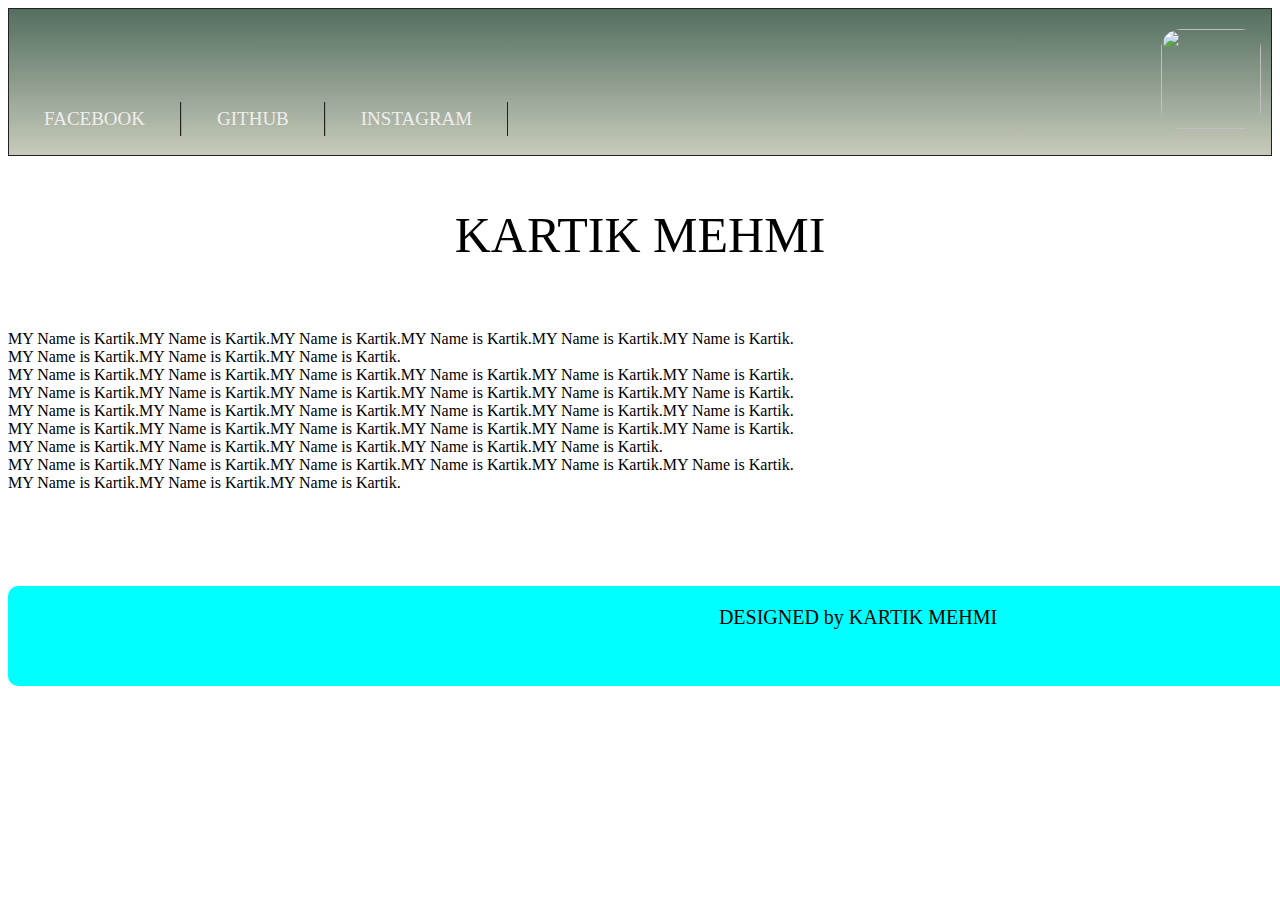
==== index.html @ e42cf08b "Add files via upload" ====
<!DOCTYPE html>
<html lang="en">
    <head>
        <meta charset="utf-8">
        <title>HTML5, CSS3 and jQuery Navigation menu</title>
        <link rel="stylesheet" href="nav3.css">
       
		<div class="header">
            
        
        <nav>
            <div class="logo">
			        <img src="images/B612_20160223_172907.jpg" style="float:right; height:100px; width: 100px; margin-right: 10px; margin-top: 20px; border-radius: 20px; " />
			</div>
		    
                <ul>
                    <li><a href="#" title="Facebook">FACEBOOK</a></li>
                <li>
                    <a href="#" title="Github">GITHUB</a>              
                </li>
                <li><a href="#" title="Instagram">INSTAGRAM</a></li>			
            </ul>
			 
        </nav>
            <center><p style="font-family: fantasy; font-size: 50px;">KARTIK MEHMI</p></center>
        </div>
    </head>
    <body>
         <div class="paragraph">
        <p style="float: left">MY Name is Kartik.MY Name is Kartik.MY Name is Kartik.MY Name is Kartik.MY Name is Kartik.MY Name is Kartik.<br>MY Name is Kartik.MY Name is Kartik.MY Name is Kartik.<br>MY Name is Kartik.MY Name is Kartik.MY Name is Kartik.MY Name is Kartik.MY Name is Kartik.MY Name is Kartik.<br>MY Name is Kartik.MY Name is Kartik.MY Name is Kartik.MY Name is Kartik.MY Name is Kartik.MY Name is Kartik.<br>MY Name is Kartik.MY Name is Kartik.MY Name is Kartik.MY Name is Kartik.MY Name is Kartik.MY Name is Kartik.<br>MY Name is Kartik.MY Name is Kartik.MY Name is Kartik.MY Name is Kartik.MY Name is Kartik.MY Name is Kartik.<br>MY Name is Kartik.MY Name is Kartik.MY Name is Kartik.MY Name is Kartik.MY Name is Kartik.<br>MY Name is Kartik.MY Name is Kartik.MY Name is Kartik.MY Name is Kartik.MY Name is Kartik.MY Name is Kartik.<br>MY Name is Kartik.MY Name is Kartik.MY Name is Kartik.</p><br><br>
        </div>
        <br>
        <br>
      
        
        
        

        <div class="footer" style="height: 100px; width: 1700px; background-color: cyan; margin-top: 200px; border-radius: 10px; position: fixed">
            <center>
            <p style="font-size: 20px;">DESIGNED by KARTIK MEHMI</p>
            </center>
             
        </div>
       
    </body>
</html>
---- nav3.css ----
.no-js .logo img
{
float:left; 
width:223px;
height:198px;
margin:-20px;
padding:0px;
margin-top:-39px;
}
.no-js nav li:hover ul 
{ 
display:block; 
}
nav 
{ 
display:block; 
margin:0 auto 20px; 
border:1px solid #222; 
position:relative; 
background:linear-gradient(#536E5F,#C8CBBB); 
font:19px Tahoma, Sans-serif;
font-family:Lucida Calligraphy; 
}
nav ul 
{ 
padding:0; 
margin-top:93px; 
}
nav li 
{ 
position:relative; 
float:left; 
list-style-type:none; 
}
nav ul:after 
{
content:"."; 
display:block; 
height:0; 
clear:both; 
visibility:hidden; 
}
nav li a 
{ 
display:block; 
padding:10px 20px; 
border-left:1px solid #999; 
border-right:1px solid #222; 
color:#eee; 
text-decoration:none; 
padding: 6px 35px;
}
nav li a:focus 
{ 
outline:none; 
text-decoration:underline; 
}
nav li:first-child a 
{ 
border-left:none; 
}
nav li.last a 
{ 
border-right:none; 
}
nav a span 
{ 
display:block; 
float:right; 
margin-left:5px; 
}
nav ul ul 
{ 
display:none; 
width:100%; 
position:absolute; 
left:0; 
background:#6a6a6a; 
margin-top: -1px;
}
nav ul ul li 
{ 
float:none; 
}
nav ul ul a 
{ 
padding:10px 7px;
border-left:none; 
border-right:none; 
font-size:14px; 
}
nav ul ul a:hover 
{ 
background-color:#555; 
}


.marque h2
{
text-align:center;
margin-top:15px;
font-family:Lucida Calligraphy;
color:green;
background:linear-gradient(#536E5F,#C8CBBB); 
}
.banner
{to
width:990px;
margin:10px 0px;
float:left;
}
.banner img
{
border-radius:20px;
height:200px;
width:400px;
}
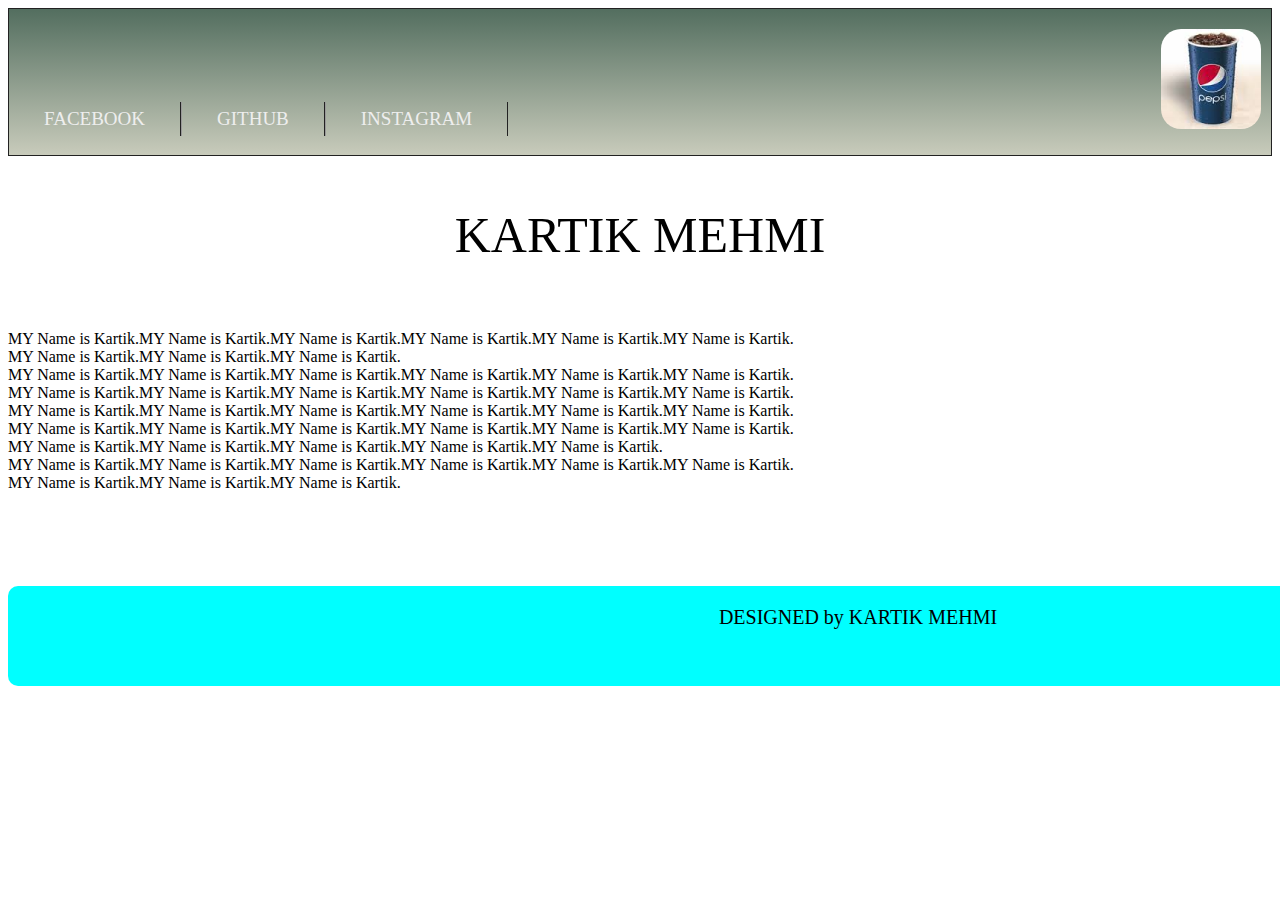
==== commit fe6dacdb: "Update index.html" ====
--- a/index.html
+++ b/index.html
@@ -10,7 +10,7 @@
         
         <nav>
             <div class="logo">
-			        <img src="images/B612_20160223_172907.jpg" style="float:right; height:100px; width: 100px; margin-right: 10px; margin-top: 20px; border-radius: 20px; " />
+			        <img src="9.jpg" style="float:right; height:100px; width: 100px; margin-right: 10px; margin-top: 20px; border-radius: 20px; " />
 			</div>
 		    
                 <ul>
@@ -44,4 +44,4 @@
         </div>
        
     </body>
-</html>+</html>
